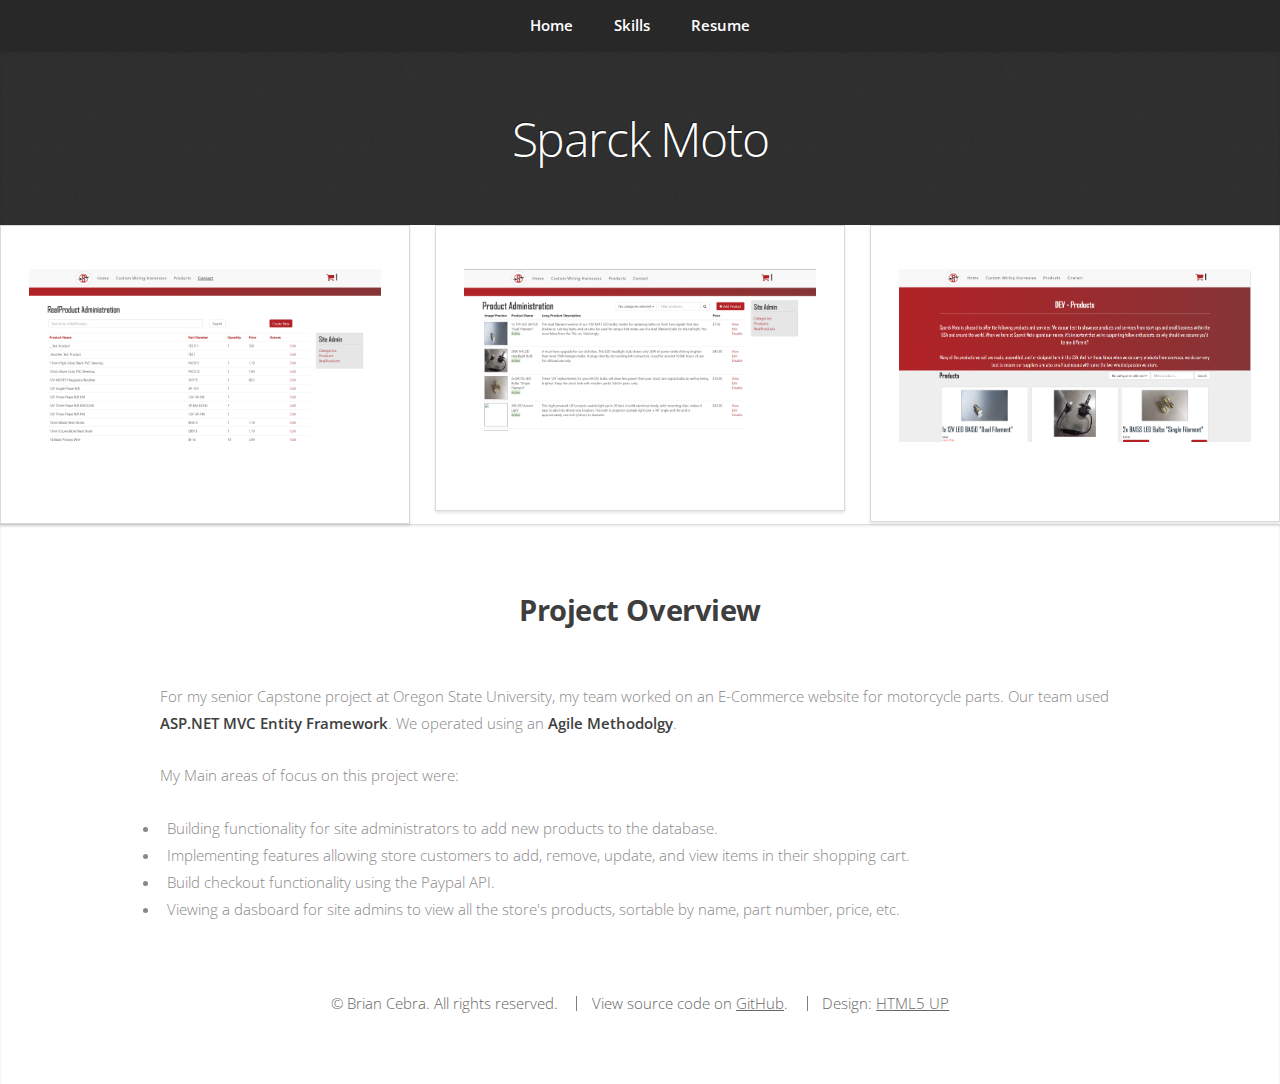
==== SparckMoto.html @ ff497120 "Updated portfolio to include projects, images, and an updated resume." ====
<html lang="en">
	<head>
		<title>Brian Cebra</title>
		<meta charset="utf-8" />
		<link rel="icon" href="./images/circled-b.png">
		<meta name="viewport" content="width=device-width, initial-scale=1, user-scalable=no" />
		<link rel="stylesheet" href="assets/css/main.css" />
	</head>
	<body class="is-preload">

		<!-- Nav -->
			<nav id="nav">
				<ul class="container">
					<li><a href="/">Home</a></li>
					<li><a href="index.html#work">Skills</a></li>
				<!--	<li><a href="#portfolio">Portfolio</a></li>
					<li><a href="#contact">Contact</a></li>-->
					<li><a href="index.html#resume">Resume</a></li>
				</ul>
			</nav>

      <article class="wrapper style4">
        <h1>Sparck Moto</h1>
      </article>
      <div class="row">
        <div class="col-4 col-6-medium col-12-small">
          <article class="box style1">
            <img src="images/SparckMoto/3.png" alt="SparckMoto Page 1" class="image featured" />
          </article>
        </div>
        <div class="col-4 col-6-medium col-12-small">
          <article class="box style1">
            <img src="images/SparckMoto/2.png" alt="SparckMoto Page 2" class="image featured" />
          </article>
        </div>
        <div class="col-4 col-6-medium col-12-small">
          <article class="box style1">
            <img src="images/SparckMoto/4.png" alt="SparckMoto Page 3" class="image featured" />
          </article>
        </div>
      </div>

      <article class="wrapper style1">
  			<div class="container">
  				<header>
  					<h2>Project Overview</h2>
  				</header>

  				<div class="row" style="text-align: left;">

            <p style="margin-bottom:0;">For my senior Capstone project at Oregon State University, my team worked on an E-Commerce website for motorcycle parts. Our team used <b>ASP.NET MVC Entity Framework</b>. We operated using an <b>Agile Methodolgy</b>.
            <p style="margin-bottom:0;">My Main areas of focus on this project were:</p>
            <ul>
              <li>Building functionality for site administrators to add new products to the database.</li>
              <li>Implementing features allowing store customers to add, remove, update, and view items in their shopping cart.</li>
              <li>Build checkout functionality using the Paypal API.</li>
              <li>Viewing a dasboard for site admins to view all the store's products, sortable by name, part number, price, etc.</li>
            </ul>
          </div>

      <footer>
  			<ul id="copyright">
  				<li>&copy; Brian Cebra. All rights reserved.</li>
          <li>View source code on <a href="https://github.com/cebrab/cebrab.github.io">GitHub</a>.</li>
  				<li>Design: <a href="http://html5up.net">HTML5 UP</a></li>
  			</ul>
  		</footer>
    </body>
---- assets/css/main.css ----
@import url("https://fonts.googleapis.com/css?family=Open+Sans:300,300italic,600,600italic,700");
@import url("fontawesome-all.min.css");

/*
	Miniport by HTML5 UP
	html5up.net | @ajlkn
	Free for personal and commercial use under the CCA 3.0 license (html5up.net/license)
*/

html, body, div, span, applet, object,
iframe, h1, h2, h3, h4, h5, h6, p, blockquote,
pre, a, abbr, acronym, address, big, cite,
code, del, dfn, em, img, ins, kbd, q, s, samp,
small, strike, strong, sub, sup, tt, var, b,
u, i, center, dl, dt, dd, ol, ul, li, fieldset,
form, label, legend, table, caption, tbody,
tfoot, thead, tr, th, td, article, aside,
canvas, details, embed, figure, figcaption,
footer, header, hgroup, menu, nav, output, ruby,
section, summary, time, mark, audio, video {
	margin: 0;
	padding: 0;
	border: 0;
	font-size: 100%;
	font: inherit;
	vertical-align: baseline;}

article, aside, details, figcaption, figure,
footer, header, hgroup, menu, nav, section {
	display: block;}

body {
	line-height: 1;
}

ol, ul {
	list-style: none;
}

blockquote, q {
	quotes: none;
}

	blockquote:before, blockquote:after, q:before, q:after {
		content: '';
		content: none;
	}

table {
	border-collapse: collapse;
	border-spacing: 0;
}

body {
	-webkit-text-size-adjust: none;
}

mark {
	background-color: transparent;
	color: inherit;
}

input::-moz-focus-inner {
	border: 0;
	padding: 0;
}

input, select, textarea {
	-moz-appearance: none;
	-webkit-appearance: none;
	-ms-appearance: none;
	appearance: none;
}

/* Basic */

	html {
		box-sizing: border-box;
	}

	*, *:before, *:after {
		box-sizing: inherit;
	}

	body {
		padding-top: 3.5em;
	}

		body.is-preload *, body.is-preload *:before, body.is-preload *:after {
			-moz-animation: none !important;
			-webkit-animation: none !important;
			-ms-animation: none !important;
			animation: none !important;
			-moz-transition: none !important;
			-webkit-transition: none !important;
			-ms-transition: none !important;
			transition: none !important;
		}

	body, input, textarea, select {
		font-family: 'Open Sans', sans-serif;
		line-height: 1.85em;
		color: #888;
		font-weight: 300;
		font-size: 13pt;
	}

	a {
		-moz-transition: color .2s ease-in-out;
		-webkit-transition: color .2s ease-in-out;
		-ms-transition: color .2s ease-in-out;
		transition: color .2s ease-in-out;
		color: #43B3E0;
		text-decoration: underline;
	}

		a:hover {
			color: #43bff0 !important;
		}

		a img {
			border: 0;
		}

	b, strong {
		font-weight: 600;
		color: #3e3e3e;
	}

	i, em {
		font-style: italic;
	}

	sub {
		position: relative;
		top: 0.5em;
		font-size: 0.8em;
	}

	sup {
		position: relative;
		top: -0.5em;
		font-size: 0.8em;
	}

	blockquote {
		border-left: solid 0.75em #eee;
		padding: 1em 0 1em 1.5em;
		font-style: italic;
	}

	h1, h2, h3, h4, h5, h6 {
		color: #3e3e3e;
		margin: 0 0 0.75em 0;
	}

	h1 a, h2 a, h3 a, h4 a, h5 a, h6 a {
		text-decoration: none;
		color: inherit;
	}

	h2, h3, h4, h5, h6 {
		font-weight: 700;
	}

	h1 {
		font-size: 3.25em;
		letter-spacing: -0.025em;
		font-weight: 300;
	}

		h1 strong {
			font-weight: 700;
		}

	h2 {
		font-size: 2em;
		letter-spacing: -0.015em;
	}

	h3 {
		font-size: 1.5em;
		letter-spacing: -0.015em;
	}

	em, i {
		font-style: italic;
	}

	br.clear {
		clear: both;
	}

	hr {
		border: 0;
		border-top: solid 1px #444;
		border-top-color: rgba(0, 0, 0, 0.35);
		box-shadow: 0px 1px 0px 0px rgba(255, 255, 255, 0.1);
		height: 1px;
		margin: 3em 0;
	}

	p, ul, ol, dl, table {
		margin-bottom: 2em;
	}

	header {
		margin: 0 0 3em 0;
	}

		header > p {
			font-size: 1.25em;
			margin: 0;
		}

	footer {
		margin: 3em 0 0 0;
	}

		footer > p {
			font-size: 1.25em;
		}

/* Container */

	.container {
		margin: 0 auto;
		max-width: calc(100% - 50px);
		width: 1200px;
		background-image: url("images/pic00.jpg");
	}

		.container.medium {
			width: 900px;
		}

		@media screen and (max-width: 1680px) {

			.container {
				width: 1200px;
			}

				.container.medium {
					width: 900px;
				}

		}

		@media screen and (max-width: 1280px) {

			.container {
				width: 960px;
			}

				.container.medium {
					width: 720px;
				}

		}

		@media screen and (max-width: 980px) {

			.container {
				width: 100%;
			}

				.container.medium {
					width: 75%;
				}

		}

		@media screen and (max-width: 736px) {

			.container {
				width: 100%;
				max-width: calc(100% - 30px);
			}

				.container.medium {
					width: 100%;
				}

		}

/* Row */

	.row {
		display: flex;
		flex-wrap: wrap;
		box-sizing: border-box;
		align-items: stretch;
	}

		.row > * {
			box-sizing: border-box;
		}

		.row.gtr-uniform > * > :last-child {
			margin-bottom: 0;
		}

		.row.aln-left {
			justify-content: flex-start;
		}

		.row.aln-center {
			justify-content: center;
		}

		.row.aln-right {
			justify-content: flex-end;
		}

		.row.aln-top {
			align-items: flex-start;
		}

		.row.aln-middle {
			align-items: center;
		}

		.row.aln-bottom {
			align-items: flex-end;
		}

		.row > .imp {
			order: -1;
		}

		.row > .col-1 {
			width: 8.33333%;
		}

		.row > .off-1 {
			margin-left: 8.33333%;
		}

		.row > .col-2 {
			width: 16.66667%;
		}

		.row > .off-2 {
			margin-left: 16.66667%;
		}

		.row > .col-3 {
			width: 25%;
		}

		.row > .off-3 {
			margin-left: 25%;
		}

		.row > .col-4 {
			width: 33.33333%;
		}

		.row > .off-4 {
			margin-left: 33.33333%;
		}

		.row > .col-5 {
			width: 41.66667%;
		}

		.row > .off-5 {
			margin-left: 41.66667%;
		}

		.row > .col-6 {
			width: 50%;
		}

		.row > .off-6 {
			margin-left: 50%;
		}

		.row > .col-7 {
			width: 58.33333%;
		}

		.row > .off-7 {
			margin-left: 58.33333%;
		}

		.row > .col-8 {
			width: 66.66667%;
		}

		.row > .off-8 {
			margin-left: 66.66667%;
		}

		.row > .col-9 {
			width: 75%;
		}

		.row > .off-9 {
			margin-left: 75%;
		}

		.row > .col-10 {
			width: 83.33333%;
		}

		.row > .off-10 {
			margin-left: 83.33333%;
		}

		.row > .col-11 {
			width: 91.66667%;
		}

		.row > .off-11 {
			margin-left: 91.66667%;
		}

		.row > .col-12 {
			width: 100%;
		}

		.row > .off-12 {
			margin-left: 100%;
		}

		.row.gtr-0 {
			margin-top: 0px;
			margin-left: 0px;
		}

			.row.gtr-0 > * {
				padding: 0px 0 0 0px;
			}

			.row.gtr-0.gtr-uniform {
				margin-top: 0px;
			}

				.row.gtr-0.gtr-uniform > * {
					padding-top: 0px;
				}

		.row.gtr-25 {
			margin-top: -6.25px;
			margin-left: -6.25px;
		}

			.row.gtr-25 > * {
				padding: 6.25px 0 0 6.25px;
			}

			.row.gtr-25.gtr-uniform {
				margin-top: -6.25px;
			}

				.row.gtr-25.gtr-uniform > * {
					padding-top: 6.25px;
				}

		.row.gtr-50 {
			margin-top: -12.5px;
			margin-left: -12.5px;
		}

			.row.gtr-50 > * {
				padding: 12.5px 0 0 12.5px;
			}

			.row.gtr-50.gtr-uniform {
				margin-top: -12.5px;
			}

				.row.gtr-50.gtr-uniform > * {
					padding-top: 12.5px;
				}

		.row {
			margin-top: -25px;
			margin-left: -25px;
		}

			.row > * {
				padding: 25px 0 0 25px;
			}

			.row.gtr-uniform {
				margin-top: -25px;
			}

				.row.gtr-uniform > * {
					padding-top: 25px;
				}

		.row.gtr-150 {
			margin-top: -37.5px;
			margin-left: -37.5px;
		}

			.row.gtr-150 > * {
				padding: 37.5px 0 0 37.5px;
			}

			.row.gtr-150.gtr-uniform {
				margin-top: -37.5px;
			}

				.row.gtr-150.gtr-uniform > * {
					padding-top: 37.5px;
				}

		.row.gtr-200 {
			margin-top: -50px;
			margin-left: -50px;
		}

			.row.gtr-200 > * {
				padding: 50px 0 0 50px;
			}

			.row.gtr-200.gtr-uniform {
				margin-top: -50px;
			}

				.row.gtr-200.gtr-uniform > * {
					padding-top: 50px;
				}

		@media screen and (max-width: 1680px) {

			.row {
				display: flex;
				flex-wrap: wrap;
				box-sizing: border-box;
				align-items: stretch;
			}

				.row > * {
					box-sizing: border-box;
				}

				.row.gtr-uniform > * > :last-child {
					margin-bottom: 0;
				}

				.row.aln-left {
					justify-content: flex-start;
				}

				.row.aln-center {
					justify-content: center;
				}

				.row.aln-right {
					justify-content: flex-end;
				}

				.row.aln-top {
					align-items: flex-start;
				}

				.row.aln-middle {
					align-items: center;
				}

				.row.aln-bottom {
					align-items: flex-end;
				}

				.row > .imp-xlarge {
					order: -1;
				}

				.row > .col-1-xlarge {
					width: 8.33333%;
				}

				.row > .off-1-xlarge {
					margin-left: 8.33333%;
				}

				.row > .col-2-xlarge {
					width: 16.66667%;
				}

				.row > .off-2-xlarge {
					margin-left: 16.66667%;
				}

				.row > .col-3-xlarge {
					width: 25%;
				}

				.row > .off-3-xlarge {
					margin-left: 25%;
				}

				.row > .col-4-xlarge {
					width: 33.33333%;
				}

				.row > .off-4-xlarge {
					margin-left: 33.33333%;
				}

				.row > .col-5-xlarge {
					width: 41.66667%;
				}

				.row > .off-5-xlarge {
					margin-left: 41.66667%;
				}

				.row > .col-6-xlarge {
					width: 50%;
				}

				.row > .off-6-xlarge {
					margin-left: 50%;
				}

				.row > .col-7-xlarge {
					width: 58.33333%;
				}

				.row > .off-7-xlarge {
					margin-left: 58.33333%;
				}

				.row > .col-8-xlarge {
					width: 66.66667%;
				}

				.row > .off-8-xlarge {
					margin-left: 66.66667%;
				}

				.row > .col-9-xlarge {
					width: 75%;
				}

				.row > .off-9-xlarge {
					margin-left: 75%;
				}

				.row > .col-10-xlarge {
					width: 83.33333%;
				}

				.row > .off-10-xlarge {
					margin-left: 83.33333%;
				}

				.row > .col-11-xlarge {
					width: 91.66667%;
				}

				.row > .off-11-xlarge {
					margin-left: 91.66667%;
				}

				.row > .col-12-xlarge {
					width: 100%;
				}

				.row > .off-12-xlarge {
					margin-left: 100%;
				}

				.row.gtr-0 {
					margin-top: 0px;
					margin-left: 0px;
				}

					.row.gtr-0 > * {
						padding: 0px 0 0 0px;
					}

					.row.gtr-0.gtr-uniform {
						margin-top: 0px;
					}

						.row.gtr-0.gtr-uniform > * {
							padding-top: 0px;
						}

				.row.gtr-25 {
					margin-top: -6.25px;
					margin-left: -6.25px;
				}

					.row.gtr-25 > * {
						padding: 6.25px 0 0 6.25px;
					}

					.row.gtr-25.gtr-uniform {
						margin-top: -6.25px;
					}

						.row.gtr-25.gtr-uniform > * {
							padding-top: 6.25px;
						}

				.row.gtr-50 {
					margin-top: -12.5px;
					margin-left: -12.5px;
				}

					.row.gtr-50 > * {
						padding: 12.5px 0 0 12.5px;
					}

					.row.gtr-50.gtr-uniform {
						margin-top: -12.5px;
					}

						.row.gtr-50.gtr-uniform > * {
							padding-top: 12.5px;
						}

				.row {
					margin-top: -25px;
					margin-left: -25px;
				}

					.row > * {
						padding: 25px 0 0 25px;
					}

					.row.gtr-uniform {
						margin-top: -25px;
					}

						.row.gtr-uniform > * {
							padding-top: 25px;
						}

				.row.gtr-150 {
					margin-top: -37.5px;
					margin-left: -37.5px;
				}

					.row.gtr-150 > * {
						padding: 37.5px 0 0 37.5px;
					}

					.row.gtr-150.gtr-uniform {
						margin-top: -37.5px;
					}

						.row.gtr-150.gtr-uniform > * {
							padding-top: 37.5px;
						}

				.row.gtr-200 {
					margin-top: -50px;
					margin-left: -50px;
				}

					.row.gtr-200 > * {
						padding: 50px 0 0 50px;
					}

					.row.gtr-200.gtr-uniform {
						margin-top: -50px;
					}

						.row.gtr-200.gtr-uniform > * {
							padding-top: 50px;
						}

		}

		@media screen and (max-width: 1280px) {

			.row {
				display: flex;
				flex-wrap: wrap;
				box-sizing: border-box;
				align-items: stretch;
			}

				.row > * {
					box-sizing: border-box;
				}

				.row.gtr-uniform > * > :last-child {
					margin-bottom: 0;
				}

				.row.aln-left {
					justify-content: flex-start;
				}

				.row.aln-center {
					justify-content: center;
				}

				.row.aln-right {
					justify-content: flex-end;
				}

				.row.aln-top {
					align-items: flex-start;
				}

				.row.aln-middle {
					align-items: center;
				}

				.row.aln-bottom {
					align-items: flex-end;
				}

				.row > .imp-large {
					order: -1;
				}

				.row > .col-1-large {
					width: 8.33333%;
				}

				.row > .off-1-large {
					margin-left: 8.33333%;
				}

				.row > .col-2-large {
					width: 16.66667%;
				}

				.row > .off-2-large {
					margin-left: 16.66667%;
				}

				.row > .col-3-large {
					width: 25%;
				}

				.row > .off-3-large {
					margin-left: 25%;
				}

				.row > .col-4-large {
					width: 33.33333%;
				}

				.row > .off-4-large {
					margin-left: 33.33333%;
				}

				.row > .col-5-large {
					width: 41.66667%;
				}

				.row > .off-5-large {
					margin-left: 41.66667%;
				}

				.row > .col-6-large {
					width: 50%;
				}

				.row > .off-6-large {
					margin-left: 50%;
				}

				.row > .col-7-large {
					width: 58.33333%;
				}

				.row > .off-7-large {
					margin-left: 58.33333%;
				}

				.row > .col-8-large {
					width: 66.66667%;
				}

				.row > .off-8-large {
					margin-left: 66.66667%;
				}

				.row > .col-9-large {
					width: 75%;
				}

				.row > .off-9-large {
					margin-left: 75%;
				}

				.row > .col-10-large {
					width: 83.33333%;
				}

				.row > .off-10-large {
					margin-left: 83.33333%;
				}

				.row > .col-11-large {
					width: 91.66667%;
				}

				.row > .off-11-large {
					margin-left: 91.66667%;
				}

				.row > .col-12-large {
					width: 100%;
				}

				.row > .off-12-large {
					margin-left: 100%;
				}

				.row.gtr-0 {
					margin-top: 0px;
					margin-left: 0px;
				}

					.row.gtr-0 > * {
						padding: 0px 0 0 0px;
					}

					.row.gtr-0.gtr-uniform {
						margin-top: 0px;
					}

						.row.gtr-0.gtr-uniform > * {
							padding-top: 0px;
						}

				.row.gtr-25 {
					margin-top: -6.25px;
					margin-left: -6.25px;
				}

					.row.gtr-25 > * {
						padding: 6.25px 0 0 6.25px;
					}

					.row.gtr-25.gtr-uniform {
						margin-top: -6.25px;
					}

						.row.gtr-25.gtr-uniform > * {
							padding-top: 6.25px;
						}

				.row.gtr-50 {
					margin-top: -12.5px;
					margin-left: -12.5px;
				}

					.row.gtr-50 > * {
						padding: 12.5px 0 0 12.5px;
					}

					.row.gtr-50.gtr-uniform {
						margin-top: -12.5px;
					}

						.row.gtr-50.gtr-uniform > * {
							padding-top: 12.5px;
						}

				.row {
					margin-top: -25px;
					margin-left: -25px;
				}

					.row > * {
						padding: 25px 0 0 25px;
					}

					.row.gtr-uniform {
						margin-top: -25px;
					}

						.row.gtr-uniform > * {
							padding-top: 25px;
						}

				.row.gtr-150 {
					margin-top: -37.5px;
					margin-left: -37.5px;
				}

					.row.gtr-150 > * {
						padding: 37.5px 0 0 37.5px;
					}

					.row.gtr-150.gtr-uniform {
						margin-top: -37.5px;
					}

						.row.gtr-150.gtr-uniform > * {
							padding-top: 37.5px;
						}

				.row.gtr-200 {
					margin-top: -50px;
					margin-left: -50px;
				}

					.row.gtr-200 > * {
						padding: 50px 0 0 50px;
					}

					.row.gtr-200.gtr-uniform {
						margin-top: -50px;
					}

						.row.gtr-200.gtr-uniform > * {
							padding-top: 50px;
						}

		}

		@media screen and (max-width: 980px) {

			.row {
				display: flex;
				flex-wrap: wrap;
				box-sizing: border-box;
				align-items: stretch;
			}

				.row > * {
					box-sizing: border-box;
				}

				.row.gtr-uniform > * > :last-child {
					margin-bottom: 0;
				}

				.row.aln-left {
					justify-content: flex-start;
				}

				.row.aln-center {
					justify-content: center;
				}

				.row.aln-right {
					justify-content: flex-end;
				}

				.row.aln-top {
					align-items: flex-start;
				}

				.row.aln-middle {
					align-items: center;
				}

				.row.aln-bottom {
					align-items: flex-end;
				}

				.row > .imp-medium {
					order: -1;
				}

				.row > .col-1-medium {
					width: 8.33333%;
				}

				.row > .off-1-medium {
					margin-left: 8.33333%;
				}

				.row > .col-2-medium {
					width: 16.66667%;
				}

				.row > .off-2-medium {
					margin-left: 16.66667%;
				}

				.row > .col-3-medium {
					width: 25%;
				}

				.row > .off-3-medium {
					margin-left: 25%;
				}

				.row > .col-4-medium {
					width: 33.33333%;
				}

				.row > .off-4-medium {
					margin-left: 33.33333%;
				}

				.row > .col-5-medium {
					width: 41.66667%;
				}

				.row > .off-5-medium {
					margin-left: 41.66667%;
				}

				.row > .col-6-medium {
					width: 50%;
				}

				.row > .off-6-medium {
					margin-left: 50%;
				}

				.row > .col-7-medium {
					width: 58.33333%;
				}

				.row > .off-7-medium {
					margin-left: 58.33333%;
				}

				.row > .col-8-medium {
					width: 66.66667%;
				}

				.row > .off-8-medium {
					margin-left: 66.66667%;
				}

				.row > .col-9-medium {
					width: 75%;
				}

				.row > .off-9-medium {
					margin-left: 75%;
				}

				.row > .col-10-medium {
					width: 83.33333%;
				}

				.row > .off-10-medium {
					margin-left: 83.33333%;
				}

				.row > .col-11-medium {
					width: 91.66667%;
				}

				.row > .off-11-medium {
					margin-left: 91.66667%;
				}

				.row > .col-12-medium {
					width: 100%;
				}

				.row > .off-12-medium {
					margin-left: 100%;
				}

				.row.gtr-0 {
					margin-top: 0px;
					margin-left: 0px;
				}

					.row.gtr-0 > * {
						padding: 0px 0 0 0px;
					}

					.row.gtr-0.gtr-uniform {
						margin-top: 0px;
					}

						.row.gtr-0.gtr-uniform > * {
							padding-top: 0px;
						}

				.row.gtr-25 {
					margin-top: -6.25px;
					margin-left: -6.25px;
				}

					.row.gtr-25 > * {
						padding: 6.25px 0 0 6.25px;
					}

					.row.gtr-25.gtr-uniform {
						margin-top: -6.25px;
					}

						.row.gtr-25.gtr-uniform > * {
							padding-top: 6.25px;
						}

				.row.gtr-50 {
					margin-top: -12.5px;
					margin-left: -12.5px;
				}

					.row.gtr-50 > * {
						padding: 12.5px 0 0 12.5px;
					}

					.row.gtr-50.gtr-uniform {
						margin-top: -12.5px;
					}

						.row.gtr-50.gtr-uniform > * {
							padding-top: 12.5px;
						}

				.row {
					margin-top: -25px;
					margin-left: -25px;
				}

					.row > * {
						padding: 25px 0 0 25px;
					}

					.row.gtr-uniform {
						margin-top: -25px;
					}

						.row.gtr-uniform > * {
							padding-top: 25px;
						}

				.row.gtr-150 {
					margin-top: -37.5px;
					margin-left: -37.5px;
				}

					.row.gtr-150 > * {
						padding: 37.5px 0 0 37.5px;
					}

					.row.gtr-150.gtr-uniform {
						margin-top: -37.5px;
					}

						.row.gtr-150.gtr-uniform > * {
							padding-top: 37.5px;
						}

				.row.gtr-200 {
					margin-top: -50px;
					margin-left: -50px;
				}

					.row.gtr-200 > * {
						padding: 50px 0 0 50px;
					}

					.row.gtr-200.gtr-uniform {
						margin-top: -50px;
					}

						.row.gtr-200.gtr-uniform > * {
							padding-top: 50px;
						}

		}

		@media screen and (max-width: 736px) {

			.row {
				display: flex;
				flex-wrap: wrap;
				box-sizing: border-box;
				align-items: stretch;
			}

				.row > * {
					box-sizing: border-box;
				}

				.row.gtr-uniform > * > :last-child {
					margin-bottom: 0;
				}

				.row.aln-left {
					justify-content: flex-start;
				}

				.row.aln-center {
					justify-content: center;
				}

				.row.aln-right {
					justify-content: flex-end;
				}

				.row.aln-top {
					align-items: flex-start;
				}

				.row.aln-middle {
					align-items: center;
				}

				.row.aln-bottom {
					align-items: flex-end;
				}

				.row > .imp-small {
					order: -1;
				}

				.row > .col-1-small {
					width: 8.33333%;
				}

				.row > .off-1-small {
					margin-left: 8.33333%;
				}

				.row > .col-2-small {
					width: 16.66667%;
				}

				.row > .off-2-small {
					margin-left: 16.66667%;
				}

				.row > .col-3-small {
					width: 25%;
				}

				.row > .off-3-small {
					margin-left: 25%;
				}

				.row > .col-4-small {
					width: 33.33333%;
				}

				.row > .off-4-small {
					margin-left: 33.33333%;
				}

				.row > .col-5-small {
					width: 41.66667%;
				}

				.row > .off-5-small {
					margin-left: 41.66667%;
				}

				.row > .col-6-small {
					width: 50%;
				}

				.row > .off-6-small {
					margin-left: 50%;
				}

				.row > .col-7-small {
					width: 58.33333%;
				}

				.row > .off-7-small {
					margin-left: 58.33333%;
				}

				.row > .col-8-small {
					width: 66.66667%;
				}

				.row > .off-8-small {
					margin-left: 66.66667%;
				}

				.row > .col-9-small {
					width: 75%;
				}

				.row > .off-9-small {
					margin-left: 75%;
				}

				.row > .col-10-small {
					width: 83.33333%;
				}

				.row > .off-10-small {
					margin-left: 83.33333%;
				}

				.row > .col-11-small {
					width: 91.66667%;
				}

				.row > .off-11-small {
					margin-left: 91.66667%;
				}

				.row > .col-12-small {
					width: 100%;
				}

				.row > .off-12-small {
					margin-left: 100%;
				}

				.row.gtr-0 {
					margin-top: 0px;
					margin-left: 0px;
				}

					.row.gtr-0 > * {
						padding: 0px 0 0 0px;
					}

					.row.gtr-0.gtr-uniform {
						margin-top: 0px;
					}

						.row.gtr-0.gtr-uniform > * {
							padding-top: 0px;
						}

				.row.gtr-25 {
					margin-top: -3.75px;
					margin-left: -3.75px;
				}

					.row.gtr-25 > * {
						padding: 3.75px 0 0 3.75px;
					}

					.row.gtr-25.gtr-uniform {
						margin-top: -3.75px;
					}

						.row.gtr-25.gtr-uniform > * {
							padding-top: 3.75px;
						}

				.row.gtr-50 {
					margin-top: -7.5px;
					margin-left: -7.5px;
				}

					.row.gtr-50 > * {
						padding: 7.5px 0 0 7.5px;
					}

					.row.gtr-50.gtr-uniform {
						margin-top: -7.5px;
					}

						.row.gtr-50.gtr-uniform > * {
							padding-top: 7.5px;
						}

				.row {
					margin-top: -15px;
					margin-left: -15px;
				}

					.row > * {
						padding: 15px 0 0 15px;
					}

					.row.gtr-uniform {
						margin-top: -15px;
					}

						.row.gtr-uniform > * {
							padding-top: 15px;
						}

				.row.gtr-150 {
					margin-top: -22.5px;
					margin-left: -22.5px;
				}

					.row.gtr-150 > * {
						padding: 22.5px 0 0 22.5px;
					}

					.row.gtr-150.gtr-uniform {
						margin-top: -22.5px;
					}

						.row.gtr-150.gtr-uniform > * {
							padding-top: 22.5px;
						}

				.row.gtr-200 {
					margin-top: -30px;
					margin-left: -30px;
				}

					.row.gtr-200 > * {
						padding: 30px 0 0 30px;
					}

					.row.gtr-200.gtr-uniform {
						margin-top: -30px;
					}

						.row.gtr-200.gtr-uniform > * {
							padding-top: 30px;
						}

		}

/* Form */

	form label {
		color: #3e3e3e;
		font-weight: 700;
		display: block;
		margin: 0 0 0.5em 0;
	}

	form input[type=text],
	form input[type=email],
	form input[type=password],
	form select,
	form textarea {
		-moz-transition: background .2s ease-in-out, box-shadow .2s ease-in-out;
		-webkit-transition: background .2s ease-in-out, box-shadow .2s ease-in-out;
		-ms-transition: background .2s ease-in-out, box-shadow .2s ease-in-out;
		transition: background .2s ease-in-out, box-shadow .2s ease-in-out;
		-webkit-appearance: none;
		display: block;
		border: 0;
		padding: 0.75em;
		font-size: 1em;
		border-radius: 8px;
		border: solid 1px #ddd;
		background: #fff;
		color: #bbb;
		box-shadow: inset 0px 2px 3px 1px rgba(0, 0, 0, 0.05), 0px 1px 0px 0px rgba(255, 255, 255, 0.025);
		width: 100%;
	}

		form input[type=text]:focus,
		form input[type=email]:focus,
		form input[type=password]:focus,
		form select:focus,
		form textarea:focus {
			background: #fafafa;
			box-shadow: inset 0px 2px 5px 0px rgba(0, 0, 0, 0.05), 0px 1px 0px 0px rgba(255, 255, 255, 0.025), inset 0px 0px 2px 1px #43bff0;
		}

	form textarea {
		height: 15em;
	}

	form .actions:last-child {
		margin-bottom: 0;
	}

	form ::-webkit-input-placeholder {
		color: #555 !important;
	}

	form :-moz-placeholder {
		color: #555 !important;
	}

	form ::-moz-placeholder {
		color: #555 !important;
	}

	form :-ms-input-placeholder {
		color: #555 !important;
	}

	form ::-moz-focus-inner {
		border: 0;
	}

/* Tables */

	table {
		width: 100%;
	}

		table.default {
			width: 100%;
		}

			table.default tr {
				border-top: solid 1px #eee;
			}

				table.default tr:first-child {
					border-top: 0;
				}

			table.default td {
				padding: 0.5em 1em 0.5em 1em;
			}

			table.default th {
				text-align: left;
				padding: 0.5em 1em 0.5em 1em;
				font-weight: 600;
				margin: 0 0 1em 0;
			}

			table.default thead {
				background: #4f4f4f;
				color: #fff;
			}

/* Section/Article */

	section, article {
		margin-bottom: 3em;
	}

	section > :last-child,
	article > :last-child,
	section:last-child,
	article:last-child {
		margin-bottom: 0;
	}

/* Image */

	.image {
		display: inline-block;
		position: relative;
	}

		.image img {
			display: block;
			width: 100%;
		}

		.image.fit {
			display: block;
			width: 100%;
		}

		.image.featured {
			display: block;
			width: 100%;
			margin: 0 0 2em 0;
		}

		.image.left {
			float: left;
			margin: 0 2em 2em 0;
		}

		.image.centered {
			display: block;
			margin: 0 0 2em 0;
		}

			.image.centered img {
				margin: 0 auto;
				width: auto;
			}

/* Button */

	input[type="button"],
	input[type="submit"],
	input[type="reset"],
	button,
	.button {
		background-image: url("images/bg.png"), -moz-linear-gradient(top, rgba(0, 0, 0, 0), rgba(0, 0, 0, 0.2));
		background-image: url("images/bg.png"), -webkit-linear-gradient(top, rgba(0, 0, 0, 0), rgba(0, 0, 0, 0.2));
		background-image: url("images/bg.png"), -ms-linear-gradient(top, rgba(0, 0, 0, 0), rgba(0, 0, 0, 0.2));
		background-image: url("images/bg.png"), linear-gradient(top, rgba(0, 0, 0, 0), rgba(0, 0, 0, 0.2));
		-moz-transition: background-color .2s ease-in-out;
		-webkit-transition: background-color .2s ease-in-out;
		-ms-transition: background-color .2s ease-in-out;
		transition: background-color .2s ease-in-out;
		-webkit-appearance: none;
		position: relative;
		display: inline-block;
		color: #fff !important;
		text-decoration: none;
		font-weight: 700;
		border: 0;
		outline: 0;
		cursor: pointer;
		border-radius: 8px;
		text-shadow: -1px -1px 0.5px rgba(0, 0, 0, 0.5);
		overflow: hidden;
		box-shadow: inset 0px 0px 0px 1px rgba(0, 0, 0, 0.5), inset 0px 2px 1px 0px rgba(255, 255, 255, 0.75);
		background-color: #43B3E0;
		padding: 1em 2.35em 1em 2.35em;
		font-size: 1.1em;
		max-width: 24em;
	}

		input[type="button"]:hover,
		input[type="submit"]:hover,
		input[type="reset"]:hover,
		button:hover,
		.button:hover {
			background-color: #43bff0;
			color: #fff !important;
		}

		input[type="button"]:active,
		input[type="submit"]:active,
		input[type="reset"]:active,
		button:active,
		.button:active {
			background-color: #3BA8D3;
			top: 1px;
		}

		input[type="button"].large,
		input[type="submit"].large,
		input[type="reset"].large,
		button.large,
		.button.large {
			font-size: 1.5em;
			letter-spacing: -0.025em;
		}

		input[type="button"].alt,
		input[type="submit"].alt,
		input[type="reset"].alt,
		button.alt,
		.button.alt {
			background-color: #444;
			box-shadow: inset 0px 0px 0px 1px #242424, inset 0px 2px 1px 0px rgba(255, 255, 255, 0.2);
		}

			input[type="button"].alt:hover,
			input[type="submit"].alt:hover,
			input[type="reset"].alt:hover,
			button.alt:hover,
			.button.alt:hover {
				background-color: #4f4f4f;
				color: #fff !important;
			}

			input[type="button"].alt:active,
			input[type="submit"].alt:active,
			input[type="reset"].alt:active,
			button.alt:active,
			.button.alt:active {
				background-color: #3f3f3f;
			}

/* List */

	ul {
		list-style: disc;
		padding-left: 1em;
	}

		ul li {
			padding-left: 0.5em;
		}

	ol {
		list-style: decimal;
		padding-left: 1.25em;
	}

		ol li {
			padding-left: 0.25em;
		}

/* Social */

	ul.social {
		cursor: default;
		margin: 0;
		list-style: none;
		padding-left: 0;
	}

		ul.social li {
			position: relative;
			display: inline-block;
			margin: 0.25em;
			top: 0;
			padding-left: 0;
		}

			ul.social li a {
				-moz-transition: top .2s ease-in-out;
				-webkit-transition: top .2s ease-in-out;
				-ms-transition: top .2s ease-in-out;
				transition: top .2s ease-in-out;
				display: block;
				width: 48px;
				height: 48px;
				border-radius: 6px;
				top: 0;
				position: relative;
			}

				ul.social li a:before {
					background-image: url("images/bg.png"), -moz-linear-gradient(top, rgba(0, 0, 0, 0), rgba(0, 0, 0, 0.2));
					background-image: url("images/bg.png"), -webkit-linear-gradient(top, rgba(0, 0, 0, 0), rgba(0, 0, 0, 0.2));
					background-image: url("images/bg.png"), -ms-linear-gradient(top, rgba(0, 0, 0, 0), rgba(0, 0, 0, 0.2));
					background-image: url("images/bg.png"), linear-gradient(top, rgba(0, 0, 0, 0), rgba(0, 0, 0, 0.2));
					-moz-transition: background-color .2s ease-in-out;
					-webkit-transition: background-color .2s ease-in-out;
					-ms-transition: background-color .2s ease-in-out;
					transition: background-color .2s ease-in-out;
					background-color: #444;
					border-radius: 6px;
					box-shadow: inset 0px 0px 0px 1px #282828, inset 0px 2px 1px 0px rgba(255, 255, 255, 0.1);
					color: #2E2E2E !important;
					display: block;
					font-size: 26px;
					height: 48px;
					line-height: 48px;
					text-align: center;
					outline: 0;
					overflow: hidden;
					text-shadow: 1px 1px 0px rgba(255, 255, 255, 0.1);
					width: 48px;
				}

				ul.social li a.fa-twitter {
					background-color: #2DAAE4;
				}

				ul.social li a.fa-facebook-f {
					background-color: #3C5A98;
				}

				ul.social li a.fa-dribbble {
					background-color: #C4376B;
				}

				ul.social li a.fa-linkedin-in {
					background-color: #006599;
				}

				ul.social li a.fa-tumblr {
					background-color: #51718A;
				}

				ul.social li a.fa-google-plus {
					background-color: #DA2713;
				}

				ul.social li a.fa-github {
					background-color: #FAFAFA;
				}

				ul.social li a.fa-rss {
					background-color: #F2600B;
				}

				ul.social li a.fa-instagram {
					background-color: #E0D7C8;
				}

				ul.social li a.fa-foursquare {
					background-color: #39A3D4;
				}

				ul.social li a.fa-skype {
					background-color: #10BEF1;
				}

				ul.social li a.fa-soundcloud {
					background-color: #FE5419;
				}

				ul.social li a.fa-youtube {
					background-color: #BF2E25;
				}

				ul.social li a.fa-blogger {
					background-color: #FF6501;
				}

				ul.social li a.fa-flickr {
					background-color: #0062DB;
				}

				ul.social li a.fa-vimeo {
					background-color: #4C8AB0;
				}

				ul.social li a:hover {
					top: -5px;
				}

					ul.social li a:hover:before {
						background-color: transparent;
					}

/* Actions */

	ul.actions {
		list-style: none;
		padding-left: 0;
	}

		ul.actions li {
			display: inline-block;
			margin: 0 0 0 1em;
			padding-left: 0;
		}

			ul.actions li:first-child {
				margin-left: 0;
			}

/* Box */

	.box {
		background: #fff;
		box-shadow: inset 0px 0px 0px 1px rgba(0, 0, 0, 0.15), 0px 2px 3px 0px rgba(0, 0, 0, 0.1);
		text-align: center;
		padding: 2em;
	}

		.box.style1 {
			padding: 3em 2em 3.5em 2em;
		}

			.box.style1 h3 {
				margin-bottom: 0.5em;
			}

		.box.style2 h3 {
			margin-bottom: 0.25em;
		}

		.box.style2 .image {
			position: relative;
			left: 2em;
			top: 2em;
			margin: -4em 0 4em -4em;
			width: auto;
		}

/* Icons */

	.icon {
		text-decoration: none;
		text-decoration: none;
	}

		.icon:before {
			-moz-osx-font-smoothing: grayscale;
			-webkit-font-smoothing: antialiased;
			display: inline-block;
			font-style: normal;
			font-variant: normal;
			text-rendering: auto;
			line-height: 1;
			text-transform: none !important;
			font-family: 'Font Awesome 5 Free';
			font-weight: 400;
		}

		.icon:before {
			font-size: 1.25em;
		}

		.icon > .label {
			display: none;
		}

		.icon.solid:before {
			font-weight: 900;
		}

		.icon.brands:before {
			font-family: 'Font Awesome 5 Brands';
		}

		.icon.featured {
			color: #EA8A95;
			display: block;
			margin: 0 0 1.5em 0;
			cursor: default;
		}

			.icon.featured:before {
				font-size: 6em;
			}

/* Wrappers */

	.wrapper {
		background-image: url("images/bg.png");
		box-shadow: inset 0px 1px 0px 0px rgba(0, 0, 0, 0.05), inset 0px 2px 3px 0px rgba(0, 0, 0, 0.1);
		padding: 8em 0 8em 0;
		text-align: center;
	}

		.wrapper.style1 {
			background-image: none;
			background-color: #fff;
		}

		.wrapper.style2 {
			background-color: #fafafa;
			text-shadow: 1px 1px 0px #fff;
		}

		.wrapper.style3 {
			background-color: #f4f4f4;
			text-shadow: 1px 1px 0px #fff;
		}

		.wrapper.style4 {
			background-color: #303030;
			color: #999;
			text-shadow: -1px -1px 0px #181818;
		}

			.wrapper.style4 h1, .wrapper.style4 h2, .wrapper.style4 h3, .wrapper.style4 h4, .wrapper.style4 h5, .wrapper.style4 h6 {
				color: #fff;
			}

			.wrapper.style4 form input[type=text],
			.wrapper.style4 form input[type=password],
			.wrapper.style4 form select,
			.wrapper.style4 form textarea {
				border: none;
				background: #282828;
			}

				.wrapper.style4 form input[type=text]:focus,
				.wrapper.style4 form input[type=password]:focus,
				.wrapper.style4 form select:focus,
				.wrapper.style4 form textarea:focus {
					background: #252525;
				}

/* Nav */

	#nav {
		background-color: #282828;
		text-align: center;
		position: fixed;
		left: 0;
		top: 0;
		width: 100%;
		z-index: 10000;
		cursor: default;
		height: 3.5em;
		line-height: 3.5em;
	}

		#nav ul {
			margin-bottom: 0;
			list-style: none;
			padding-left: 0;
		}

		#nav li {
			display: inline-block;
			padding-left: 0;
		}

		#nav a {
			-moz-transition: background-color .2s ease-in-out;
			-webkit-transition: background-color .2s ease-in-out;
			-ms-transition: background-color .2s ease-in-out;
			transition: background-color .2s ease-in-out;
			position: relative;
			display: block;
			color: #fff;
			text-decoration: none;
			outline: 0;
			font-weight: 600;
			border-radius: 8px;
			color: #fff;
			height: 2.5em;
			line-height: 2.5em;
			padding: 0 1.25em;
		}

			#nav a:hover {
				color: #fff !important;
				background: #383838;
			}

			#nav a.active {
				background: #484848;
			}

				#nav a.active:before {
					content: '';
					display: block;
					position: absolute;
					bottom: -0.6em;
					left: 50%;
					margin-left: -0.75em;
					border-left: solid 0.75em transparent;
					border-right: solid 0.75em transparent;
					border-top: solid 0.6em #282828;
				}

/* Articles */

	body > article {
		margin-bottom: 0;
	}

	#top {
		padding: 10em 0 10em 0;
		text-align: left;
	}

		#top .image {
			border-radius: 100%;
			width: 20em;
			height: 20em;
			margin: 0;
		}

			#top .image img {
				border-radius: 100%;
			}

		#top h1 {
			margin-top: 0.35em;
		}

		#top p {
			font-size: 1.5em;
			line-height: 1.75em;
		}

			#top p a {
				color: inherit;
			}

	#contact footer {
		font-size: 0.9em;
	}

/* Copyright */

	#copyright {
		color: #666;
		font-size: 1em;
		line-height: 1em;
		list-style: none;
		padding-left: 0;
		margin-bottom: 0;
	}

		#copyright li {
			display: inline-block;
			border-left: solid 1px rgba(0, 0, 0, 0.5);
			box-shadow: -1px 0px 0px 0px rgba(255, 255, 255, 0.1);
			padding: 0 0 0 1em;
			margin: 0 0 0 1em;
		}

			#copyright li:first-child {
				border: 0;
				box-shadow: none;
				padding-left: 0;
				margin-left: 0;
			}

		#copyright a {
			-moz-transition: color .2s ease-in-out;
			-webkit-transition: color .2s ease-in-out;
			-ms-transition: color .2s ease-in-out;
			transition: color .2s ease-in-out;
			color: inherit;
		}

			#copyright a:hover {
				color: #777;
			}

/* Large */

	@media screen and (max-width: 1280px) {

		/* Basic */

			body {
				font-size: 11pt;
			}

			input, textarea, select {
				font-size: 11pt;
			}

			header {
				margin: 0 0 4em 0;
			}

		/* Wrappers */

			.wrapper {
				padding: 5em 0 5em 0;
				text-align: center;
			}

				.wrapper.style4 .row-special {
					margin: 2em 0 0 0;
					padding: 2em 0 2em 0;
				}

		/* Articles */

			#top {
				padding: 8em 0;
			}

				#top .image {
					width: 24em;
					height: 24em;
					margin: 0;
				}

	}

/* Medium */

	@media screen and (max-width: 980px) {

		/* Articles */

			#top {
				text-align: center;
				padding: 5em 0;
			}

				#top .image {
					margin: 0 auto 2em auto;
				}

	}

/* Small */

	@media screen and (max-width: 736px) {

		/* Basic */

			body {
				padding-top: 44px;
			}

			body, input, textarea, select {
				line-height: 1.75em;
				font-size: 10pt;
				letter-spacing: 0;
			}

			h1, h2, h3, h4, h5, h6 {
				font-size: 1.25em;
				margin: 0 0 0.4em 0;
			}

			h1 {
				font-size: 2.25em;
				line-height: 1.25em;
			}

			header {
				margin: 0 0 2em 0;
			}

				header > p {
					font-size: 1.25em;
				}

			footer {
				margin: 2.5em 0 0 0;
			}

				footer > p {
					font-size: 1.25em;
				}

			hr {
				margin: 1.5em 0 2em 0;
			}

		/* Section/Article */

			section, article {
				clear: both;
			}

		/* Button */

			input[type="button"],
			input[type="submit"],
			input[type="reset"],
			button,
			.button {
				text-align: center;
				font-size: 1.2em;
				width: 100%;
				padding: 1em 0 1em 0;
			}

				input[type="button"].large,
				input[type="submit"].large,
				input[type="reset"].large,
				button.large,
				.button.large {
					font-size: 1.2em;
					letter-spacing: 0;
				}

		/* Social */

			ul.social {
				padding: 1em 0.5em 0 0.5em;
			}

				ul.social li {
					margin: 0.5em 0.5em 0.5em 0.5em;
				}

					ul.social li a {
						top: 0 !important;
					}

						ul.social li a:before {
							background-color: transparent !important;
						}

		/* Actions */

			ul.actions {
				margin: 0;
			}

				ul.actions li {
					display: block;
					margin: 15px 0 0 0;
				}

					ul.actions li:first-child {
						margin-top: 0;
					}

		/* Box */

			.box {
				padding: 30px 20px 30px 20px;
				margin: 0 0 20px 0 !important;
			}

				.box h3 {
					margin-bottom: 0.25em;
				}

				.box .image.centered {
					margin-bottom: 1em;
				}

				.box .image.featured {
					position: relative;
					left: 20px;
					top: 20px;
					margin: -50px 0 50px -40px;
					width: auto;
				}

				.box.style1 {
					max-width: 32em;
					margin-left: auto !important;
					margin-right: auto !important;
				}

				.box.style2 {
					max-width: 32em;
					margin-left: auto !important;
					margin-right: auto !important;
				}

		/* Wrappers */

			.wrapper {
				padding: 3em 0;
				text-align: center;
			}

		/* Nav */

			#nav {
				height: 44px;
				line-height: 44px;
			}

				#nav a {
					padding: 0 0.75em;
					height: inherit;
					line-height: inherit;
					border-radius: 0;
				}

					#nav a:hover {
						background-color: transparent;
					}

		/* Articles */

			#top {
				padding: 3em 0;
			}

				#top .image {
					width: 15em;
					height: 15em;
					margin-bottom: 0;
				}

				#top p {
					font-size: 1em;
				}

			#contact footer {
				margin: 0;
			}

		/* Copyright */

			#copyright {
				font-size: 1em;
				margin: 0;
			}

				#copyright li {
					display: block;
					margin: 1em 0 0 0;
					padding: 0;
					box-shadow: none;
					border-left: 0;
				}

					#copyright li:first-child {
						margin-top: 0;
					}

	}
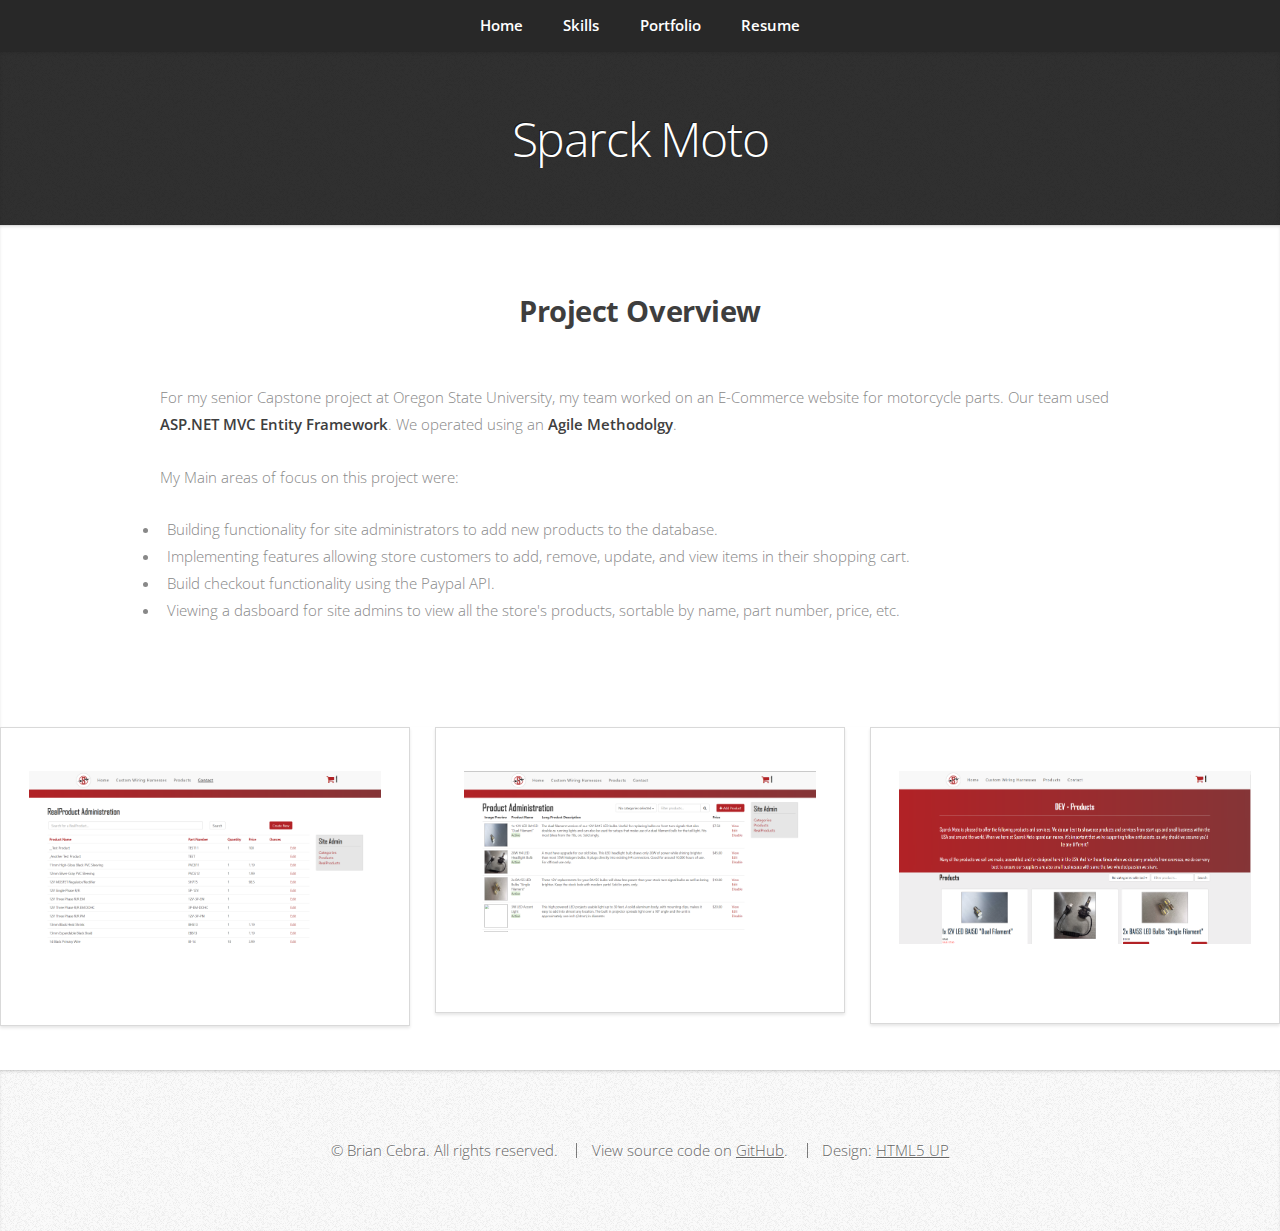
==== commit 918884e4: "Added portfolio link in navbar and re-arranged Sparck Moto project page." ====
--- a/SparckMoto.html
+++ b/SparckMoto.html
@@ -12,16 +12,38 @@
 			<nav id="nav">
 				<ul class="container">
 					<li><a href="/">Home</a></li>
-					<li><a href="index.html#work">Skills</a></li>
-				<!--	<li><a href="#portfolio">Portfolio</a></li>
-					<li><a href="#contact">Contact</a></li>-->
-					<li><a href="index.html#resume">Resume</a></li>
+					<li><a href="/#work">Skills</a></li>
+			    <li><a href="/#portfolio">Portfolio</a></li>
+					<!--<li><a href="#contact">Contact</a></li>-->
+					<li><a href="/#resume">Resume</a></li>
 				</ul>
 			</nav>
 
       <article class="wrapper style4">
         <h1>Sparck Moto</h1>
       </article>
+
+
+      <article class="wrapper style1">
+  			<div class="container">
+  				<header>
+  					<h2>Project Overview</h2>
+  				</header>
+
+  				<div class="row" style="text-align: left;">
+
+            <p style="margin-bottom:0;">For my senior Capstone project at Oregon State University, my team worked on an E-Commerce website for motorcycle parts. Our team used <b>ASP.NET MVC Entity Framework</b>. We operated using an <b>Agile Methodolgy</b>.
+            <p style="margin-bottom:0;">My Main areas of focus on this project were:</p>
+            <ul>
+              <li>Building functionality for site administrators to add new products to the database.</li>
+              <li>Implementing features allowing store customers to add, remove, update, and view items in their shopping cart.</li>
+              <li>Build checkout functionality using the Paypal API.</li>
+              <li>Viewing a dasboard for site admins to view all the store's products, sortable by name, part number, price, etc.</li>
+            </ul>
+          </div>
+        </div>
+      </article>
+
       <div class="row">
         <div class="col-4 col-6-medium col-12-small">
           <article class="box style1">
@@ -40,25 +62,7 @@
         </div>
       </div>
 
-      <article class="wrapper style1">
-  			<div class="container">
-  				<header>
-  					<h2>Project Overview</h2>
-  				</header>
-
-  				<div class="row" style="text-align: left;">
-
-            <p style="margin-bottom:0;">For my senior Capstone project at Oregon State University, my team worked on an E-Commerce website for motorcycle parts. Our team used <b>ASP.NET MVC Entity Framework</b>. We operated using an <b>Agile Methodolgy</b>.
-            <p style="margin-bottom:0;">My Main areas of focus on this project were:</p>
-            <ul>
-              <li>Building functionality for site administrators to add new products to the database.</li>
-              <li>Implementing features allowing store customers to add, remove, update, and view items in their shopping cart.</li>
-              <li>Build checkout functionality using the Paypal API.</li>
-              <li>Viewing a dasboard for site admins to view all the store's products, sortable by name, part number, price, etc.</li>
-            </ul>
-          </div>
-
-      <footer>
+      <footer class="wrapper style2">
   			<ul id="copyright">
   				<li>&copy; Brian Cebra. All rights reserved.</li>
           <li>View source code on <a href="https://github.com/cebrab/cebrab.github.io">GitHub</a>.</li>
